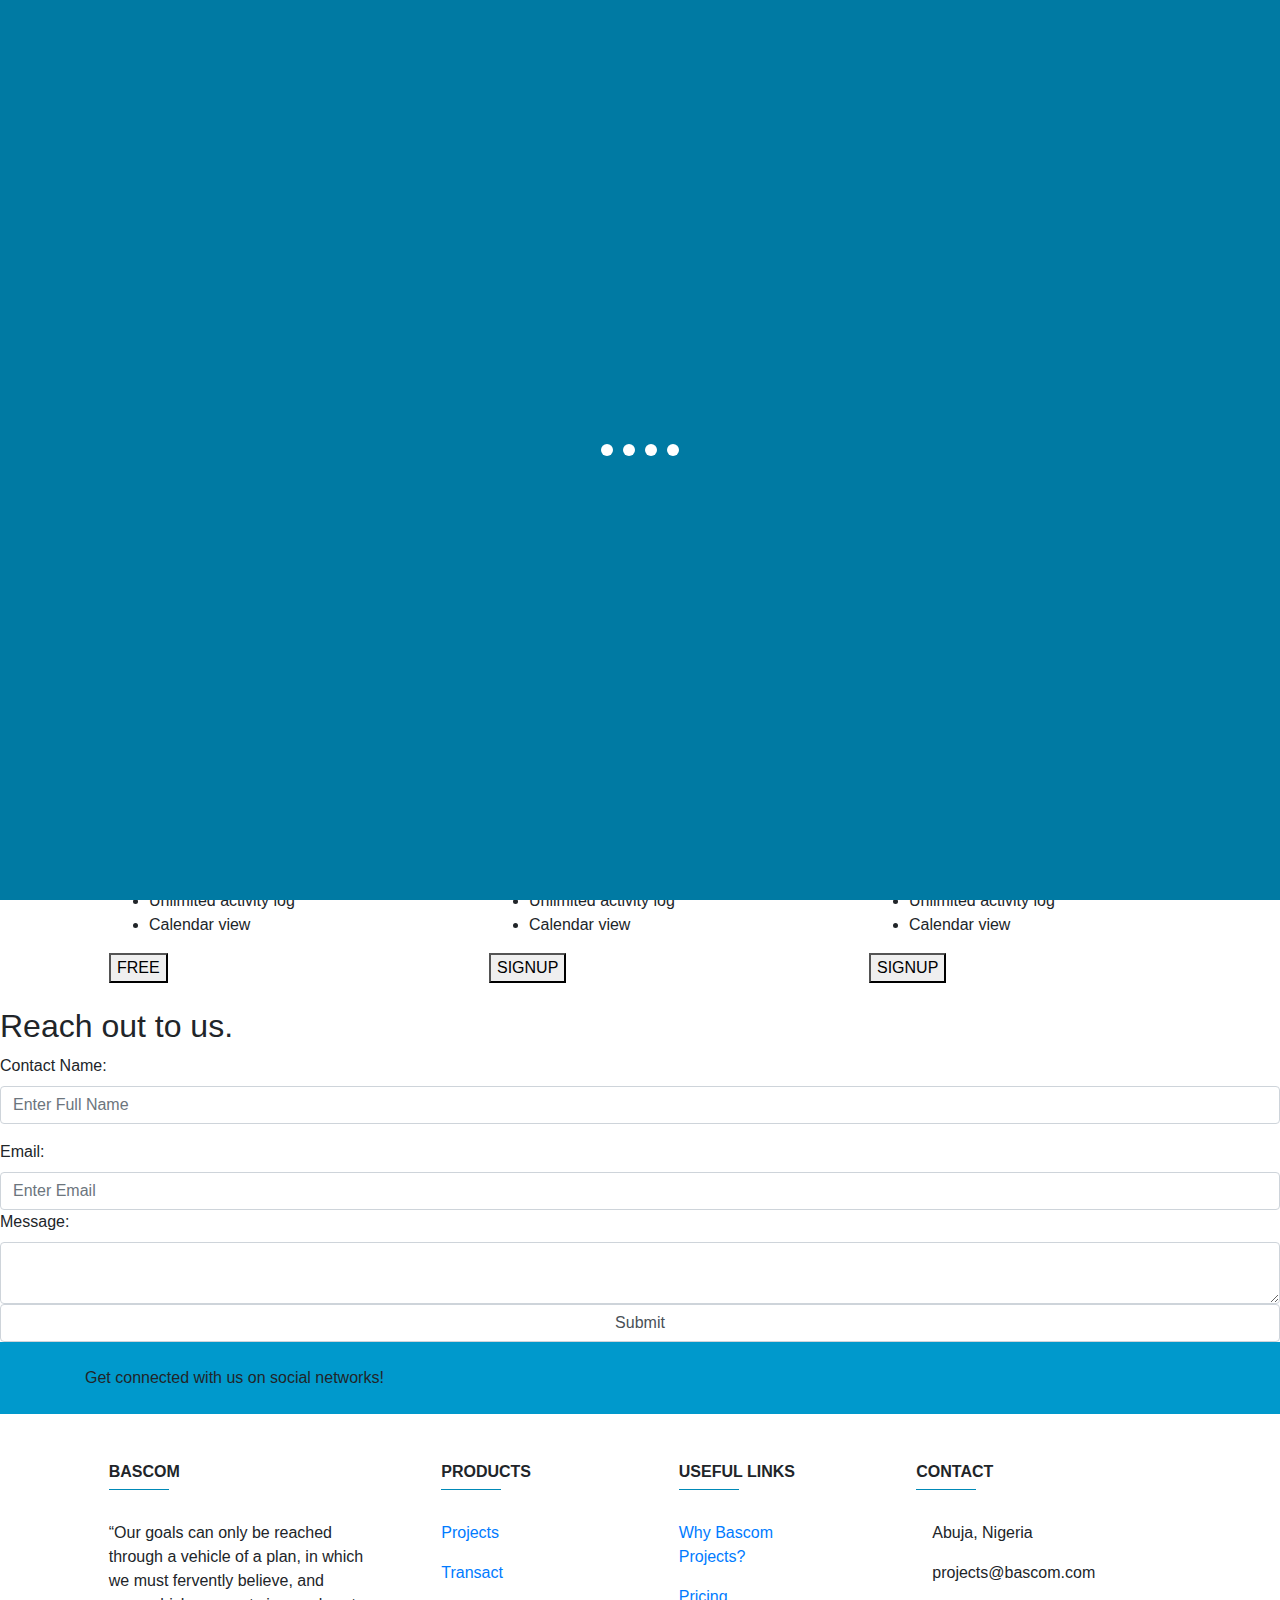
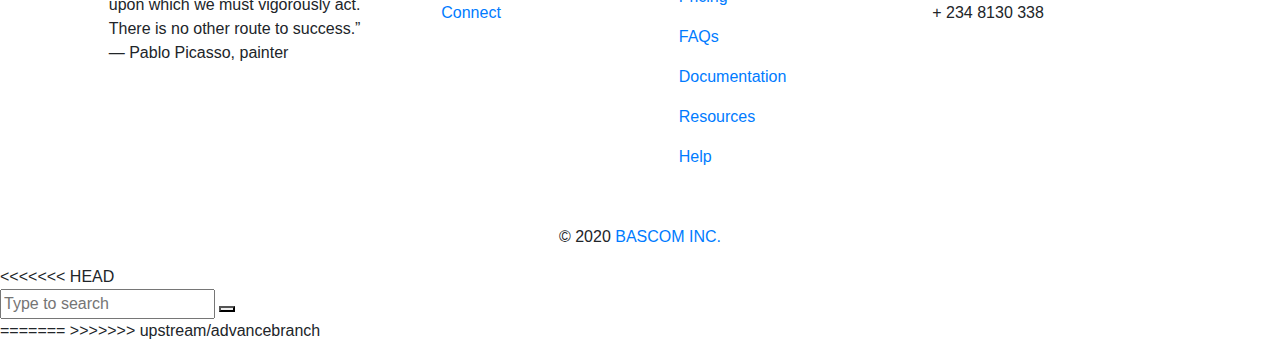
==== index.html @ 1c7195c4 "Merge pull request #1 from rolteame/master" ====
<!DOCTYPE html>
<html lang="en">
  <head>
    <meta charset="UTF-8" />
    <meta name="viewport" content="width=device-width, initial-scale=1.0" />
    <link rel="shortcut icon" href="favicon.ico" type="image/x-icon" />
    <!-- add bootstrap css -->
    <link
      rel="stylesheet"
      href="https://maxcdn.bootstrapcdn.com/bootstrap/4.0.0/css/bootstrap.min.css"
      integrity="sha384-Gn5384xqQ1aoWXA+058RXPxPg6fy4IWvTNh0E263XmFcJlSAwiGgFAW/dAiS6JXm"
      crossorigin="anonymous"
    />
    <!-- Material Design Bootstrap -->
    <link
      href="https://cdnjs.cloudflare.com/ajax/libs/mdbootstrap/4.19.1/css/mdb.min.css"
      rel="stylesheet"
    />
    <!-- ends here -->
    <!-- ends here -->
    <link rel="stxylesheet" href="../assets/css/signupmodal.css" />
    <link rel="stylesheet" href="../assets/css/navigation.css" />
    <link rel="stylesheet" href="../assets/css/index.css" />
    <link rel="stylesheet" href="../assets/css/about.css" />
    <link rel="stylesheet" href="../assets/css/newpricing.css" />
    <link rel="stylesheet" href="../assets/css/loader.css" />
    <!-- <link rel="stylesheet" href="./assets/css/foottest.css" /> -->
    <link rel="stylesheet" href="./assets/css/contact.css" />
    <script src="./assets/js/loader.js"></script>
    <title>BASCOM PROJECTS</title>
    <script
      src="https://kit.fontawesome.com/bb034dbd21.js"
      crossorigin="anonymous"
    ></script>
  </head>
  <!--Body tag-->
  <body>
    <!-- Loader section  -->
    <div class="loader-holder">
      <div class="bounce1"></div>
      <div class="bounce2"></div>
      <div class="bounce3"></div>
      <div class="bounce4"></div>
    </div>
    <div id="contentLoaded">
      <!-- Sign In Modal -->
      <div
        class="modal fade"
        id="elegantModalForm"
        tabindex="-1"
        role="dialog"
        aria-labelledby="myModalLabel"
        aria-hidden="true"
      >
        <div class="modal-dialog" role="document">
          <!--Content-->
          <div class="modal-content form-elegant">
            <!--Header-->
            <div class="modal-header text-center">
              <h3
                class="modal-title w-100 dark-grey-text font-weight-bold my-3"
                id="myModalLabel"
              >
                <strong>Sign in</strong>
              </h3>
              <button
                type="button"
                class="close"
                data-dismiss="modal"
                aria-label="Close"
              >
                <span aria-hidden="true">&times;</span>
              </button>
            </div>
            <!--Body-->
            <div class="modal-body mx-4">
              <!--Body-->
              <div class="md-form mb-5">
                <div class="alert w-50" role="alert" id="loginAlert"></div>
                <input
                  type="email"
                  id="loginEmail"
                  class="form-control validate"
                  placeholder="Your Email"
                />
              </div>

              <div class="md-form pb-3">
                <input
                  type="password"
                  id="loginPassword"
                  class="form-control validate"
                  placeholder="Your Password"
                />

                <p class="font-small blue-text d-flex justify-content-end">
                  Forgot <a href="#" class="blue-text ml-1"> Password?</a>
                </p>
              </div>

              <div class="text-center mb-3">
                <button
                  type="button"
                  class="btn blue-gradient btn-block btn-rounded z-depth-1a bt-primary"
                  onclick="login()"
                >
                  Sign in
                </button>
              </div>
              <p
                class="font-small dark-grey-text text-right d-flex justify-content-center mb-3 pt-2"
              >
                or Sign in with:
              </p>

              <div class="row my-3 d-flex justify-content-center">
                <!--Facebook-->
                <button
                  type="button"
                  class="btn btn-white btn-rounded mr-md-3 z-depth-1a"
                >
                  <i class="fab fa-facebook-f text-center"></i>
                </button>
                <!--Twitter-->
                <button
                  type="button"
                  class="btn btn-white btn-rounded mr-md-3 z-depth-1a"
                >
                  <i class="fab fa-twitter"></i>
                </button>
                <!--Google +-->
                <button
                  type="button"
                  class="btn btn-white btn-rounded z-depth-1a"
                >
                  <i class="fab fa-google-plus-g"></i>
                </button>
              </div>
            </div>
            <!--Footer-->
            <div class="modal-footer mx-5 pt-3 mb-1">
              <p class="font-small grey-text d-flex justify-content-end">
                Not a member?
                <a href="../views/signup.html" class="blue-text ml-1">
                  Sign Up</a
                >
              </p>
            </div>
          </div>
          <!--/.Content-->
        </div>
      </div>
      <!-- Modal -->

      <header>
        <!--Nav bar section-->
        <nav>
          <input type="checkbox" id="check" />
          <label for="check" class="checkbtn">
            <i class="fas fa-bars"></i>
          </label>
          <label class="logo"
            ><a href="./index.html"
              ><span class="text-primary">BAS</span
              ><span class="logo-text">COM</span></a
            ></label
          >
          <!--Nav bar list-->
          <ul id="navbarList">
            <li class="nav-item">
              <a href="#about">Why Bascom Projects?</a>
            </li>
            <li class="nav-item"><a href="#pricing">Pricing</a></li>
            <li class="nav-item"><a href="#contact">Contact us</a></li>
            <li class="nav-item">
              <a
                href="./login.html"
                class="nav-item"
                data-toggle="modal"
                data-target="#elegantModalForm"
                >Log in</a
              >
            </li>
            <li class="nav-item-trail">
              <a href="../views/signup.html">Free Trial</a>
            </li>
          </ul>
        </nav>
      </header>
      <!--Main Body section-->

      <!-- SECTION: HERO BEGINS -->
      <section class="landing-section mx-auto">
        <h2>
          Make your dreams come true with proper planning from start to finish
        </h2>
        <p class="text-muted pt-4">
          BASCOM Projects is a user friendly and easy to use Project Management
          Tool that makes it easier for technical and non-technical personnel to
          make their dreams come through.
        </p>
        <a href="./views/signup.html"
          ><button class="landing-try">Try for Free</button></a
        >
      </section>
      <!-- SECTION: HERO BEGINS -->

      <!-- SECTION: ABOUT BEGINS -->
      <section class="about-section">
        <h2 class="text-center m-4">Simplicity. Focus. Accomplishment.</h2>
        <div class="about-split-content">
          <div class="container">
            <div class="row m-4">
              <div class="about-image col-lg-6">
                <img
                  src="./assets/img/f3e6f001f64ba6bab8e1100fbeefba6b.png"
                  class="img-fluid p-0 mb-3"
                  alt=""
                />
              </div>
              <div class="about-content col-lg-6 my-auto p-0">
                <p class="text-justify">
                  BASCOM Projects is a user friendly Project Management
                  Tool(software) that is aimed at creating a much easier User
                  experience for our users with a target at both technical and
                  non technical users. It will support the lifecycle of a
                  project which includes: Initiating, planning, executing,
                  monitoring/control and closing. It will provide a platform
                  where proper management, communication, organisation mapping
                  sequence of events and accounting during the project are
                  handled properly; In a bid to manage time,cost quality and
                  general scope of the plan.
                </p>
              </div>
            </div>
          </div>
        </div>
      </section>
      <!-- SECTION: ABOUT BEGINS -->

      <!-- SECTION: PRICING BEGINS -->
      <section>
        <div class="pricing-container">
          <div class="m-4">
            <!-- <div class="pricing-heading"></div> -->
            <h2 class="text-center">Pricing</h2>
            <p class="text-center text-muted">
              get the power to control your project in diverse ways
            </p>
          </div>
          <!-- PRICING PACKAGES -->
          <div class="pricing-cards-container">
            <div class="container">
              <div class="row justify-content-center">
                <!-- BASIC START -->

                <div
                  id="pricing-card-basic"
                  class="pricing-card col-md-4 col-sm-4 col-lg m-4"
                >
                  <div>
                    <div class="pricing-card-header">
                      <div class="p-card-1st-div">BASIC</div>
                      <div class="p-card-2nd-div">FREE</div>
                    </div>
                    <div class="pricing-features-list">
                      <ul>
                        <li><i class="fas fa-check"></i>Unlimited tasks</li>
                        <li><i class="fas fa-check"></i>Unlimited projects</li>
                        <li><i class="fas fa-check"></i>Unlimited tasks</li>
                        <li><i class="fas fa-check"></i>List view projects</li>
                        <li>
                          <i class="fas fa-check"></i>Unlimited activity log
                        </li>
                        <li><i class="fas fa-check"></i>Calendar view</li>
                      </ul>
                      <button id="p-btn-basic">FREE</button>
                    </div>
                  </div>
                </div>
                <!-- BASIC END -->

                <!-- STANDARD  START-->
                <div
                  id="pricing-card-standard"
                  class="pricing-card col-md-4 col-sm-4 col-lg m-4"
                >
                  <div class="pricing-card-header">
                    <div class="p-card-1st-div">STANDARD</div>
                    <div class="p-card-2nd-div">$99.99/MON</div>
                  </div>
                  <div class="pricing-features-list">
                    <ul>
                      <li><i class="fas fa-check"></i>Unlimited tasks</li>
                      <li><i class="fas fa-check"></i>Unlimited projects</li>
                      <li><i class="fas fa-check"></i>Unlimited tasks</li>
                      <li><i class="fas fa-check"></i>List view projects</li>
                      <li>
                        <i class="fas fa-check"></i>Unlimited activity log
                      </li>
                      <li><i class="fas fa-check"></i>Calendar view</li>
                    </ul>
                    <button id="p-btn-standard">SIGNUP</button>
                  </div>
                </div>
                <!-- STANDARD END-->

                <!-- PREMIUM START-->
                <div
                  id="pricing-card-premium"
                  class="pricing-card col-md-4 col-sm-4 col-lg m-4"
                >
                  <div class="pricing-card-header">
                    <div class="p-card-1st-div">PREMIUM</div>
                    <div class="p-card-2nd-div">$99.99/MON</div>
                  </div>
                  <div class="pricing-features-list">
                    <ul>
                      <li><i class="fas fa-check"></i>Unlimited tasks</li>
                      <li><i class="fas fa-check"></i>Unlimited projects</li>
                      <li><i class="fas fa-check"></i>Unlimited tasks</li>
                      <li><i class="fas fa-check"></i>List view projects</li>
                      <li>
                        <i class="fas fa-check"></i>Unlimited activity log
                      </li>
                      <li><i class="fas fa-check"></i>Calendar view</li>
                    </ul>
                    <button id="p-btn-premium">SIGNUP</button>
                  </div>
                </div>
                <!-- PREMIUM  END-->
              </div>
            </div>
          </div>
        </div>
      </section>
      <!-- SECTION: PRICING ENDS -->

      <!-- SECTION: CONTACT US BEGINS -->
      <section class="contact-section">
        <div class="login-container">
          <h2>Reach out to us.</h2>
          <form action="" class="">
            <div class="form-group">
              <label for="fullName">Contact Name:</label>
              <input
                class="form-control"
                id="fullName"
                type="text"
                placeholder="Enter Full Name"
                name="name"
                required
              />
            </div>

            <label for="email">Email:</label>
            <input
              class="form-control"
              id="email"
              type="email"
              placeholder="Enter Email"
              name="email"
              required
            />
            <label for="message">Message:</label>
            <textarea
              class="form-control"
              id="message"
              name="message"
              required
            ></textarea>
            <!-- <input type="submit" value="Submit" /> -->
            <button class="form-control margin-5px" type="submit">
              Submit
            </button>
          </form>
        </div>
      </section>
      <!-- SECTION: CONTACT US ENDS -->

      <!-- Footer -->
      <footer class="page-footer font-small unique-color-dark">
        <div style="background-color: #0099cc">
          <div class="container">
            <!-- Grid row-->
            <div class="row py-4 d-flex align-items-center">
              <!-- Grid column -->
              <div
                class="col-md-6 col-lg-5 text-center text-md-left mb-4 mb-md-0"
              >
                <h6 class="mb-0">Get connected with us on social networks!</h6>
              </div>
              <!-- Grid column -->

              <!-- Grid column -->
              <div class="col-md-6 col-lg-7 text-center text-md-right">
                <!-- Facebook -->
                <a class="fb-ic">
                  <i class="fab fa-facebook-f white-text mr-4"> </i>
                </a>
                <!-- Twitter -->
                <a class="tw-ic">
                  <i class="fab fa-twitter white-text mr-4"> </i>
                </a>
                <!-- Google +-->
                <a class="gplus-ic">
                  <i class="fab fa-google-plus-g white-text mr-4"> </i>
                </a>
                <!--Linkedin -->
                <a class="li-ic">
                  <i class="fab fa-linkedin-in white-text mr-4"> </i>
                </a>
                <!--Instagram-->
                <a class="ins-ic">
                  <i class="fab fa-instagram white-text"> </i>
                </a>
              </div>
              <!-- Grid column -->
            </div>
            <!-- Grid row-->
          </div>
        </div>

        <!-- Footer Links -->
        <div class="container text-center text-md-left mt-5">
          <!-- Grid row -->
          <div class="row mt-3">
            <!-- Grid column -->
            <div class="col-md-3 col-lg-4 col-xl-3 mx-auto mb-4">
              <!-- Content -->
              <h6 class="text-uppercase font-weight-bold">bascom</h6>
              <hr
                class="accent-2 mb-4 mt-0 d-inline-block mx-auto"
                style="width: 60px; background-color: #0099cc"
              />
              <p>
                “Our goals can only be reached through a vehicle of a plan, in
                which we must fervently believe, and upon which we must
                vigorously act. There is no other route to success.” ― Pablo
                Picasso, painter
              </p>
            </div>
            <!-- Grid column -->

            <!-- Grid column -->
            <div class="col-md-2 col-lg-2 col-xl-2 mx-auto mb-4">
              <!-- Links -->
              <h6 class="text-uppercase font-weight-bold">Products</h6>
              <hr
                class="accent-2 mb-4 mt-0 d-inline-block mx-auto"
                style="width: 60px; background-color: #0099cc"
              />
              <p>
                <a href="#!">Projects</a>
              </p>
              <p>
                <a href="#!">Transact</a>
              </p>
              <p>
                <a href="#!">Connect</a>
              </p>
            </div>
            <!-- Grid column -->

            <!-- Grid column -->
            <div class="col-md-3 col-lg-2 col-xl-2 mx-auto mb-4">
              <!-- Links -->
              <h6 class="text-uppercase font-weight-bold">Useful links</h6>
              <hr
                class="accent-2 mb-4 mt-0 d-inline-block mx-auto"
                style="width: 60px; background-color: #0099cc"
              />
              <p>
                <a href="#!">Why Bascom Projects?</a>
              </p>
              <p>
                <a href="#!">Pricing</a>
              </p>
              <p>
                <a href="#!">FAQs</a>
              </p>
              <p>
                <a href="#!">Documentation</a>
              </p>
              <p>
                <a href="#!">Resources</a>
              </p>
              <p>
                <a href="#!">Help</a>
              </p>
            </div>
            <!-- Grid column -->

            <!-- Grid column -->
            <div class="col-md-4 col-lg-3 col-xl-3 mx-auto mb-md-0 mb-4">
              <!-- Links -->
              <h6 class="text-uppercase font-weight-bold">Contact</h6>
              <hr
                class="accent-2 mb-4 mt-0 d-inline-block mx-auto"
                style="width: 60px; background-color: #0099cc"
              />
              <p><i class="fas fa-home mr-3"></i> Abuja, Nigeria</p>
              <p><i class="fas fa-envelope mr-3"></i> projects@bascom.com</p>
              <p><i class="fas fa-phone mr-3"></i> + 234 8130 338</p>
              <!-- <p><i class="fas fa-print mr-3"></i> + 01 234 567 89</p> -->
            </div>
            <!-- Grid column -->
          </div>
          <!-- Grid row -->
        </div>
        <!-- Footer Links -->

        <!-- Copyright -->
        <div class="footer-copyright text-center py-3">
          © 2020
          <a href="#"> <span class="landing-footer-logo">BAS</span>COM INC.</a>
        </div>
<<<<<<< HEAD
      </div>
      <!--Search Bar-->
      <form class="search" action="post">
        <input type="text" placeholder="Type to search" name="search" />
        <button type="submit"><i class="fa fa-search"></i></button>
      </form>
    </footer>
    <!-- <script src="./assets/js/loader.js"></script> -->
=======
        <!-- Copyright -->
      </footer>
    </div>
>>>>>>> upstream/advancebranch
    <!-- Footer -->
    <!--User JS-->
    <!-- <script src="../js/auth/user.js"></script> -->
    <script src="./assets/js/sweetalert2.all.min.js"></script>
    <script src="./assets/js/Controllers/user.js"></script>
    <!-- <script src="https://smtpjs.com/v3/smtp.js"></script> -->
    <!-- jQuery library -->
    <script src="https://ajax.googleapis.com/ajax/libs/jquery/3.5.1/jquery.min.js"></script>
    <!-- add bootstrap js -->
    <script src="https://maxcdn.bootstrapcdn.com/bootstrap/4.5.2/js/bootstrap.min.js"></script>
    <script
      src="https://maxcdn.bootstrapcdn.com/bootstrap/4.0.0/js/bootstrap.min.js"
      integrity="sha384-JZR6Spejh4U02d8jOt6vLEHfe/JQGiRRSQQxSfFWpi1MquVdAyjUar5+76PVCmYl"
      crossorigin="anonymous"
    ></script>
    <!-- ends here -->
  </body>
</html>
---- assets/css/loader.css ----
/* body {
  background: white;
} */
/* Loader section */
.loader-holder {
  z-index: 1;
  display: flex;
  justify-content: center;
  align-items: center;
  position: fixed;
  top: 0;
  bottom: 0;
  left: 0;
  right: 0;
  /* transition: all ease-in-out 300ms; */
  transition: all 0.3s ease-in-out;
  background-color: #007aa3;
  opacity: 1;
}

.loader-holder > div {
  width: 12px;
  height: 12px;
  background-color: #fff;

  border-radius: 100%;
  display: inline-block;
  -webkit-animation: sk-bouncedelay 1.4s infinite ease-in-out both;
  animation: sk-bouncedelay 1.4s infinite ease-in-out both;
}

.loader-holder .bounce1 {
  -webkit-animation-delay: -0.32s;
  animation-delay: -0.32s;
  margin-right: 10px;
}

.loader-holder .bounce2 {
  -webkit-animation-delay: -0.16s;
  animation-delay: -0.16s;
  margin-right: 10px;
}
.loader-holder .bounce3 {
  -webkit-animation-delay: -0.08s;
  animation-delay: -0.08s;
  margin-right: 10px;
}
@-webkit-keyframes sk-bouncedelay {
  0%,
  80%,
  100% {
    -webkit-transform: scale(0);
  }
  40% {
    -webkit-transform: scale(1);
  }
}

@keyframes sk-bouncedelay {
  0%,
  80%,
  100% {
    -webkit-transform: scale(0);
    transform: scale(0);
  }
  40% {
    -webkit-transform: scale(1);
    transform: scale(1);
  }
}

.loader-holder .loaded {
  opacity: 0;
  visibility: hidden;
  display: none;
  transition: all 0.3s ease-out;
}
/* .loaded #loader-wrapper {
  
  transform:translateY(-100%);
  transition: all 0.3s 1s ease-out;
} */
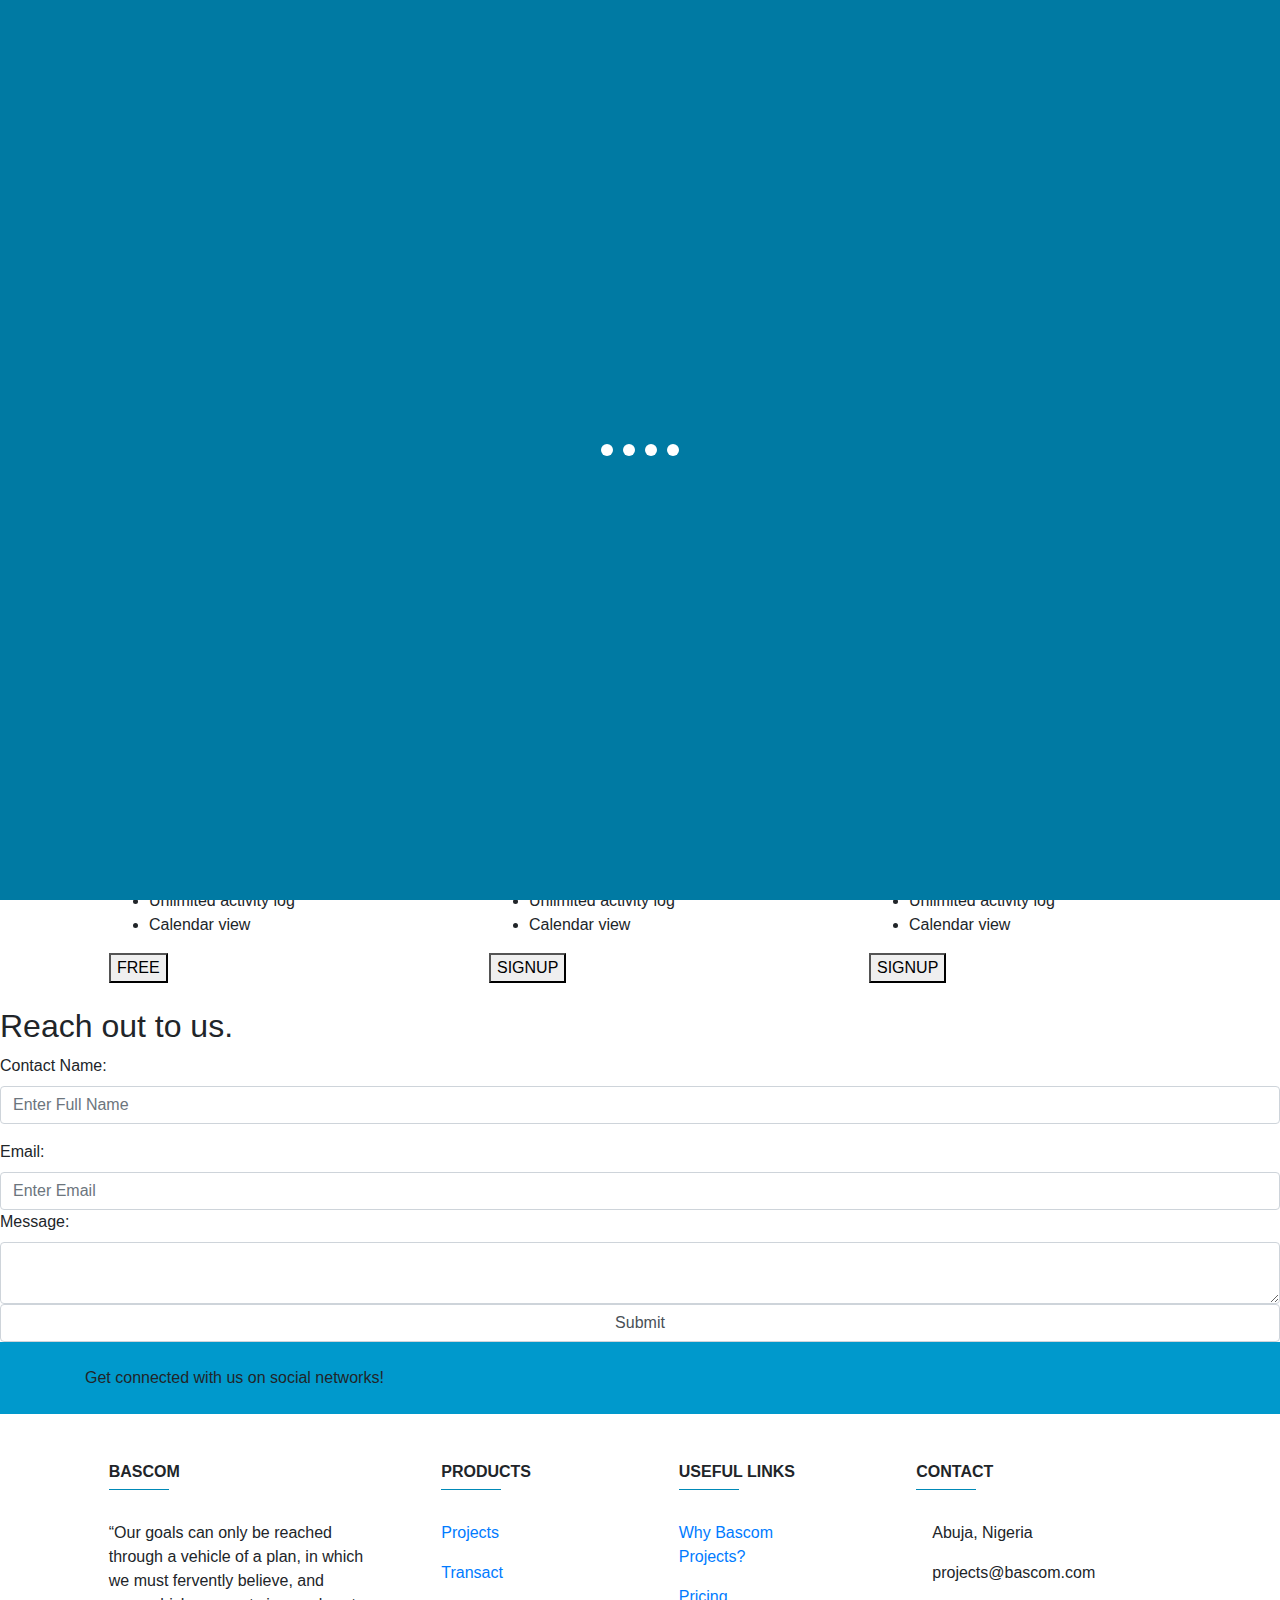
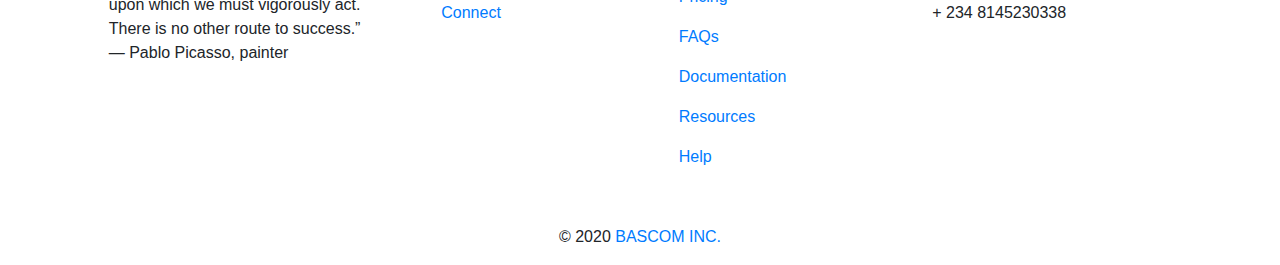
==== commit 124a2371: "Merge pull request #7 from rolteame/master" ====
--- a/index.html
+++ b/index.html
@@ -24,9 +24,8 @@
     <link rel="stylesheet" href="../assets/css/about.css" />
     <link rel="stylesheet" href="../assets/css/newpricing.css" />
     <link rel="stylesheet" href="../assets/css/loader.css" />
-    <!-- <link rel="stylesheet" href="./assets/css/foottest.css" /> -->
+    <script src="./assets/js/loader.js"></script>
     <link rel="stylesheet" href="./assets/css/contact.css" />
-    <script src="./assets/js/loader.js"></script>
     <title>BASCOM PROJECTS</title>
     <script
       src="https://kit.fontawesome.com/bb034dbd21.js"
@@ -501,7 +500,7 @@
               />
               <p><i class="fas fa-home mr-3"></i> Abuja, Nigeria</p>
               <p><i class="fas fa-envelope mr-3"></i> projects@bascom.com</p>
-              <p><i class="fas fa-phone mr-3"></i> + 234 8130 338</p>
+              <p><i class="fas fa-phone mr-3"></i> + 234 8145230338</p>
               <!-- <p><i class="fas fa-print mr-3"></i> + 01 234 567 89</p> -->
             </div>
             <!-- Grid column -->
@@ -515,20 +514,9 @@
           © 2020
           <a href="#"> <span class="landing-footer-logo">BAS</span>COM INC.</a>
         </div>
-<<<<<<< HEAD
-      </div>
-      <!--Search Bar-->
-      <form class="search" action="post">
-        <input type="text" placeholder="Type to search" name="search" />
-        <button type="submit"><i class="fa fa-search"></i></button>
-      </form>
-    </footer>
-    <!-- <script src="./assets/js/loader.js"></script> -->
-=======
         <!-- Copyright -->
       </footer>
     </div>
->>>>>>> upstream/advancebranch
     <!-- Footer -->
     <!--User JS-->
     <!-- <script src="../js/auth/user.js"></script> -->
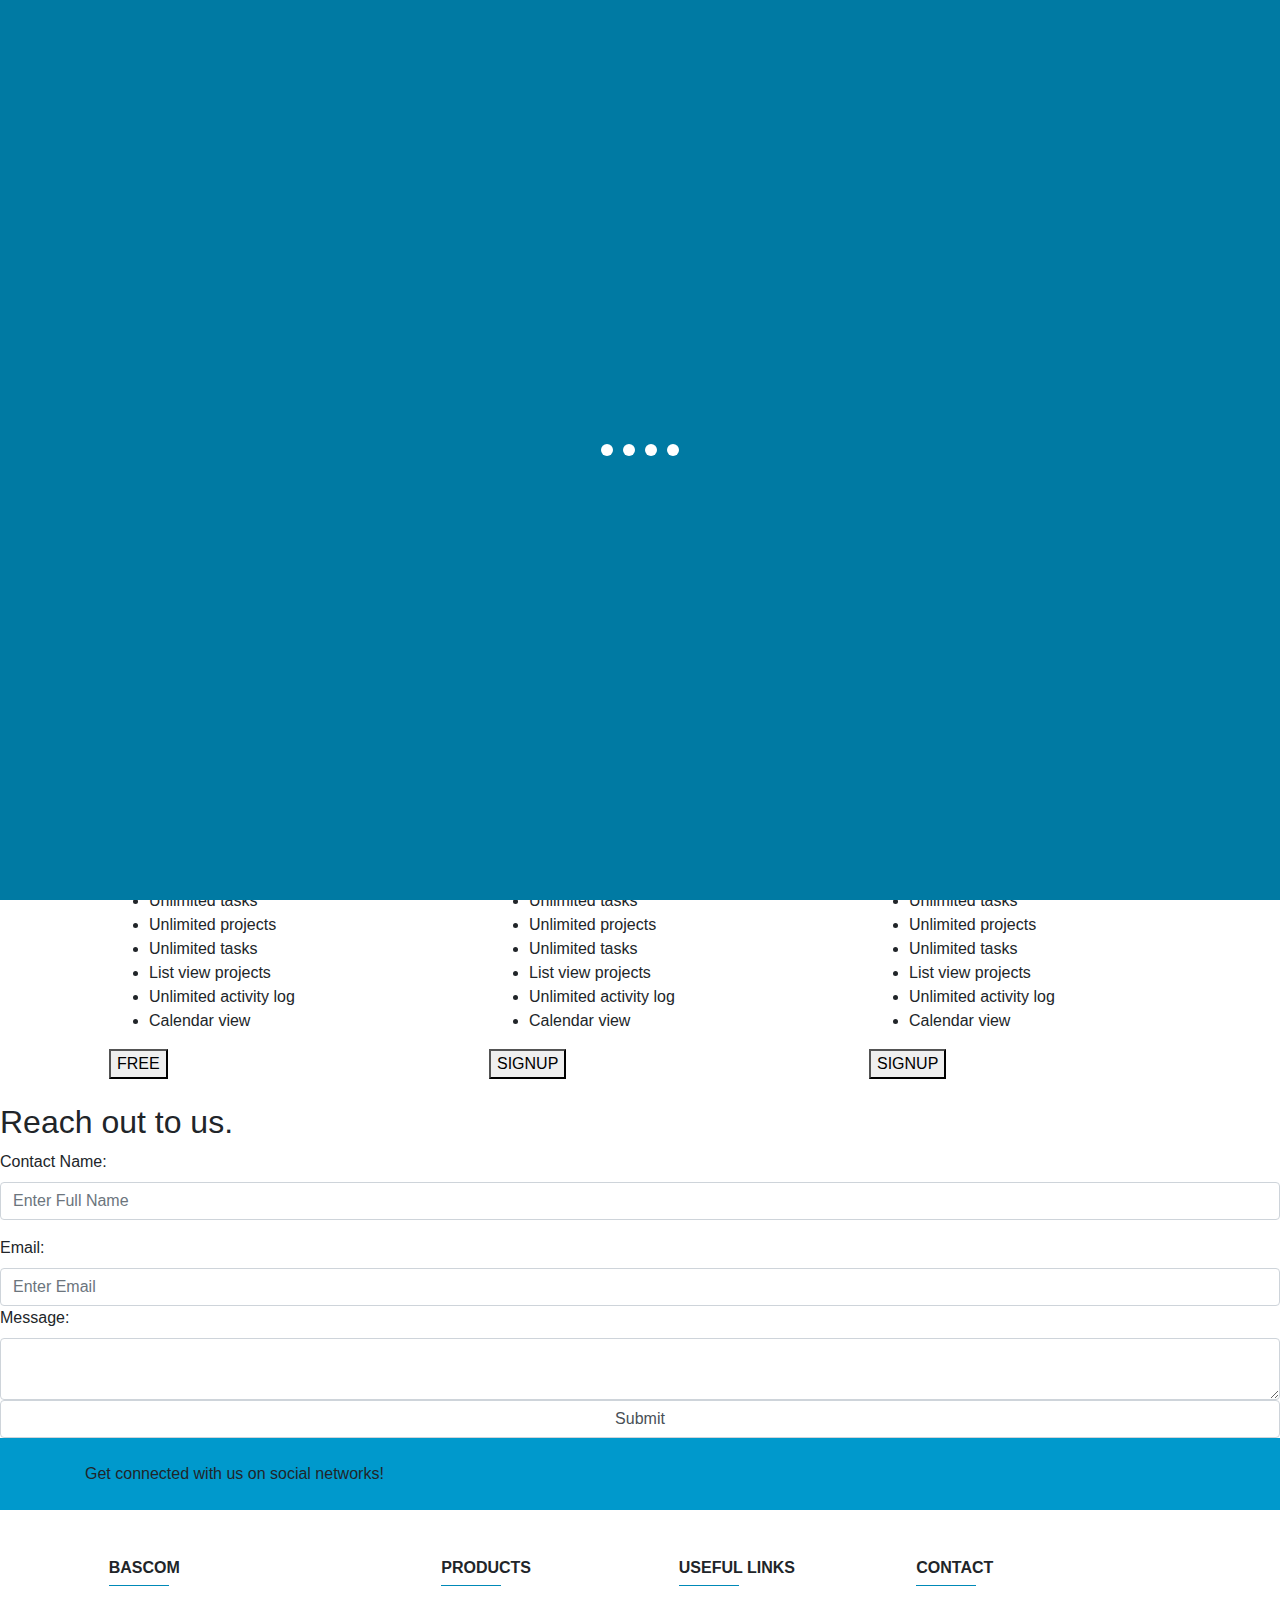
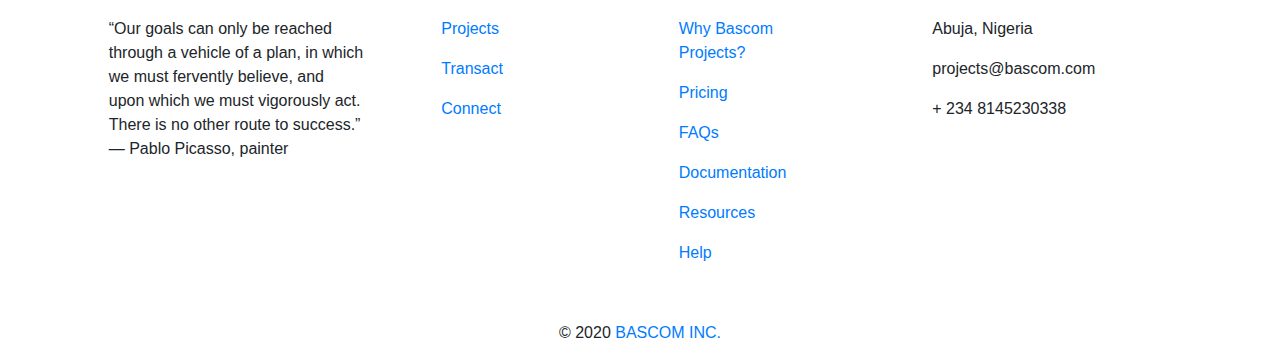
==== commit f7799892: "fixing merge conflict" ====
--- a/index.html
+++ b/index.html
@@ -100,7 +100,8 @@
               <div class="text-center mb-3">
                 <button
                   type="button"
-                  class="btn blue-gradient btn-block btn-rounded z-depth-1a bt-primary"
+                  style="background: #0099cc; color: white"
+                  class="btn btn-block btn-rounded z-depth-1a bt-primary"
                   onclick="login()"
                 >
                   Sign in
@@ -160,7 +161,7 @@
           </label>
           <label class="logo"
             ><a href="./index.html"
-              ><span class="text-primary">BAS</span
+              ><span class="" style="color: #0099cc">BAS</span
               ><span class="logo-text">COM</span></a
             ></label
           >
@@ -205,7 +206,7 @@
       <!-- SECTION: HERO BEGINS -->
 
       <!-- SECTION: ABOUT BEGINS -->
-      <section class="about-section">
+      <section class="about-section" id="about">
         <h2 class="text-center m-4">Simplicity. Focus. Accomplishment.</h2>
         <div class="about-split-content">
           <div class="container">
@@ -238,8 +239,13 @@
       <!-- SECTION: ABOUT BEGINS -->
 
       <!-- SECTION: PRICING BEGINS -->
+<<<<<<< HEAD
       <section>
+        <div class="pricing-container" id="pricing">
+=======
+      <section id="pricing">
         <div class="pricing-container">
+>>>>>>> 9d89c46b880c8faafb348121bcbee88576b1637b
           <div class="m-4">
             <!-- <div class="pricing-heading"></div> -->
             <h2 class="text-center">Pricing</h2>
@@ -336,7 +342,7 @@
       <!-- SECTION: PRICING ENDS -->
 
       <!-- SECTION: CONTACT US BEGINS -->
-      <section class="contact-section">
+      <section class="contact-section" id="contact">
         <div class="login-container">
           <h2>Reach out to us.</h2>
           <form action="" class="">
